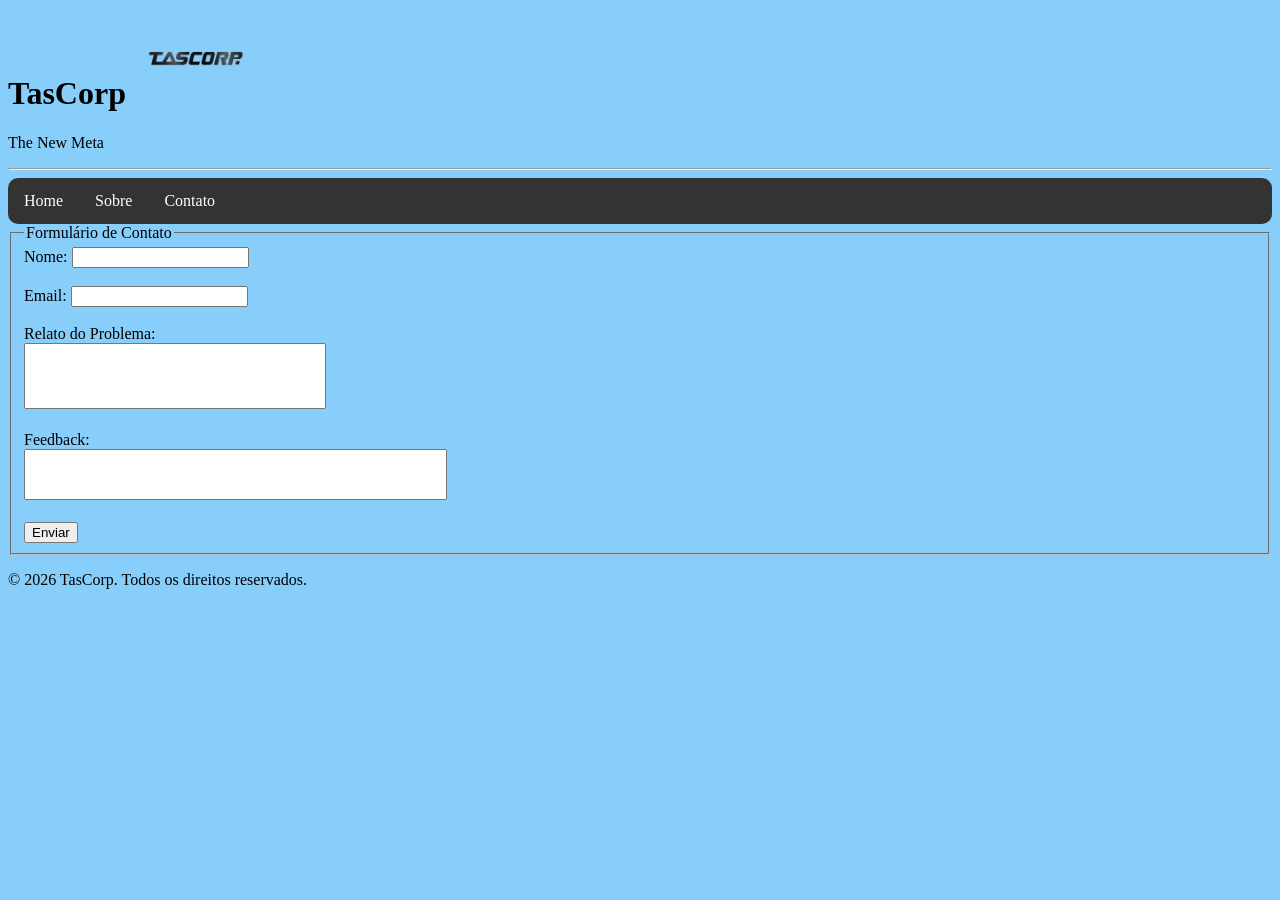
==== contato.html @ 98d60624 "atividade_avaliativa_Leonardo" ====
<!DOCTYPE html>
<html lang="pt-br">
<head>
    <meta charset="UTF-8">
    <meta name="viewport" content="width=device-width, initial-scale=1.0">
    <title>TasCorp - Contato</title>
    <link rel="stylesheet" href="_css/style.css">
</head>
<body>
    <h1>TasCorp<img src="_imagens/Gemini_Generated_Image_64ri8y64ri8y64ri-removebg-preview.png" id="image"></h1>
    <p>The New Meta</p>
    <hr>
    
    <nav class="menu">
        <ul>
            <li><a href="index.html">Home</a></li>
            <li><a href="sobre.html">Sobre</a></li>
            <li><a href="contato.html">Contato</a></li>
        </ul>
    </nav>

    <fieldset>
        <legend>Formulário de Contato</legend>
        <form action="contato.html" method="post">
            <label for="nome">Nome:</label>
            <input type="text" id="nome" name="nome" ><br><br>

            <label for="email">Email:</label>
            <input type="email" id="email" name="email" ><br><br>

            <label for="mensagem">Relato do Problema:</label><br>
            <textarea style="resize: none;" id="mensagem" name="mensagem" rows="4" cols="35" ></textarea><br><br>

            <label for="feedback">Feedback:</label><br>
            <textarea style="resize: none;" id="feedback" name="feedback" rows="3" cols="50"></textarea><br><br>
        </form>

        <input type="submit" value="Enviar">
    </fieldset>
</body>
<footer>
    <p>&copy; 2026 TasCorp. Todos os direitos reservados.</p>
</footer>
</html>
---- _css/style.css ----
body{
    background-color:lightskyblue
}
#image{
    width: 120px;
    height: 83px;
    object-fit: cover;
    margin-inline: 10px;
}
.image{
    align-items: center;
    height: 250px;
    width: 250px;
}
.menu ul{
    list-style-type: none;
    margin: 0;
    padding: 0;
    overflow: hidden;
    background-color: #333;
    border-radius: 10px;
}

.menu li{
    float: left;
}

.menu li a{
    display: block;
    color: white;
    text-align: center;
    padding: 14px 16px;
    text-decoration: none;
}

.menu li a:hover{
    background-color: #111;
}
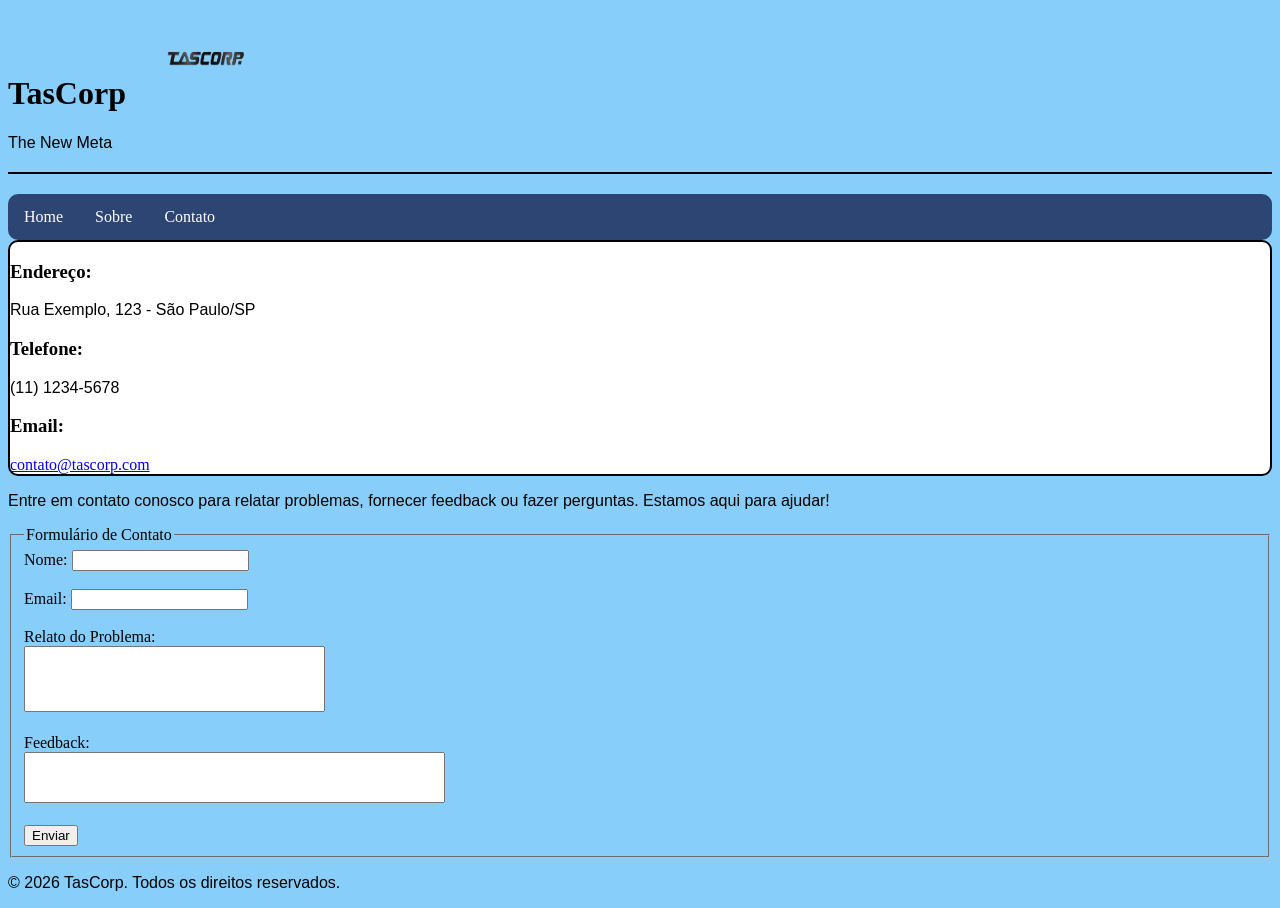
==== commit 289e5b1f: "atividade_avaliativa_Leonardo" ====
--- a/contato.html
+++ b/contato.html
@@ -7,10 +7,12 @@
     <link rel="stylesheet" href="_css/style.css">
 </head>
 <body>
+    <!-- Título do site -->
     <h1>TasCorp<img src="_imagens/Gemini_Generated_Image_64ri8y64ri8y64ri-removebg-preview.png" id="image"></h1>
     <p>The New Meta</p>
-    <hr>
+    <hr class="hr">
     
+    <!--Menu de navegação do site-->
     <nav class="menu">
         <ul>
             <li><a href="index.html">Home</a></li>
@@ -19,6 +21,18 @@
         </ul>
     </nav>
 
+    <div class="cont">
+    <h3>Endereço:</h3>
+    <p>Rua Exemplo, 123 - São Paulo/SP</p>
+
+    <h3>Telefone:</h3>
+    <p>(11) 1234-5678</p>
+
+    <h3>Email:</h3>
+    <a href="#">contato@tascorp.com</a>
+    </div>
+
+    <p>Entre em contato conosco para relatar problemas, fornecer feedback ou fazer perguntas. Estamos aqui para ajudar!</p>
     <fieldset>
         <legend>Formulário de Contato</legend>
         <form action="contato.html" method="post">
@@ -38,6 +52,8 @@
         <input type="submit" value="Enviar">
     </fieldset>
 </body>
+
+<!-- Rodapé do site -->
 <footer>
     <p>&copy; 2026 TasCorp. Todos os direitos reservados.</p>
 </footer>
--- a/_css/style.css
+++ b/_css/style.css
@@ -4,20 +4,42 @@
 #image{
     width: 120px;
     height: 83px;
-    object-fit: cover;
-    margin-inline: 10px;
+    margin-inline: 20px;
 }
-.image{
+
+.hr{
+    border: 1px solid black;
+    margin-top: 20px;
+    margin-bottom: 20px;
+}
+
+#menu-produtos{
+    display: grid;
+    grid-template-columns: repeat(3, 1fr);
+    justify-content: center;
+    margin-top: 20px;
+}
+
+.produto{
+    display: flex;
+    flex-direction: column;
     align-items: center;
-    height: 250px;
-    width: 250px;
+    margin: 10px;
+    padding: 10px;
+    border: 1px solid #ccc;
+    border-radius: 5px;
+    background-color: #f9f9f9;
+}
+
+.text{
+    display: grid;
 }
 .menu ul{
     list-style-type: none;
     margin: 0;
     padding: 0;
     overflow: hidden;
-    background-color: #333;
+    background-color: #2d4572;
     border-radius: 10px;
 }
 
@@ -31,8 +53,29 @@
     text-align: center;
     padding: 14px 16px;
     text-decoration: none;
+    font-family:Georgia, 'Times New Roman', Times, serif
 }
 
 .menu li a:hover{
     background-color: #111;
-}+}
+
+.cont{
+   background-color: white;
+   border: solid 2px;
+   border-radius: 10px;
+}
+h1{
+    font-family:Georgia, 'Times New Roman', Times, serif
+}
+
+h2{
+    font-family:Georgia, 'Times New Roman', Times, serif
+}
+h3{
+    font-family:Georgia, 'Times New Roman', Times, serif
+}
+
+p{
+    font-family:'Trebuchet MS', 'Lucida Sans Unicode', 'Lucida Grande', 'Lucida Sans', Arial, sans-serif
+}
